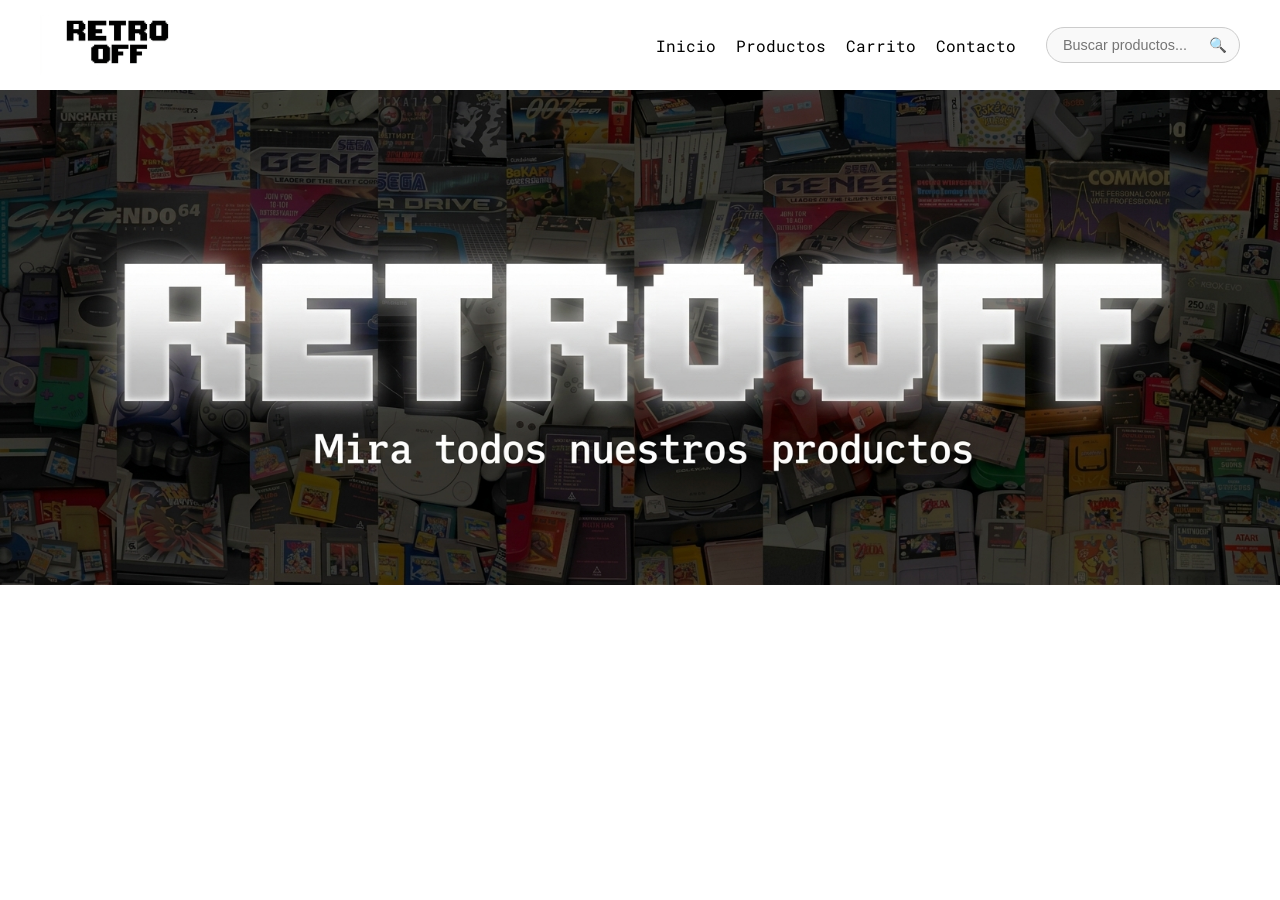
==== index.html @ f37511c4 "Primer commit: Primer commit" ====
<!DOCTYPE html>
<html lang="en">
<head>
    <meta charset="UTF-8">
    <meta name="viewport" content="width=device-width, initial-scale=1.0">
    <link rel="stylesheet" href="style.css">
    <link rel="preconnect" href="https://fonts.googleapis.com">
    <link rel="preconnect" href="https://fonts.gstatic.com" crossorigin>
    <link href="https://fonts.googleapis.com/css2?family=Roboto+Mono:ital,wght@0,100..700;1,100..700&display=swap" rel="stylesheet">
    <title>Document</title>
</head>
<body>
    <header>
      <a href="#">
        <img src="../img/Logo.jpg" alt="Logo" class="logo">
      </a>
      <div class="header-right">
        <nav>
          <ul class="navbar">
            <li><a href="#">Inicio</a></li>
            <li><a href="#">Productos</a></li>
            <li><a href="#">Carrito</a></li>
            <li><a href="#">Contacto</a></li>
          </ul>
        </nav>

        <div class="search-box">
          <input type="text" placeholder="Buscar productos...">
          <button type="submit">🔍</button>
        </div>
      </div>
    </header>

    <main>
      <div>
        <img src="../img/banner.jpg" alt="banner" class="banner">
      </div>
    </main>
    <footer>
       
    </footer>
</body>
</html>
---- style.css ----
* {
    margin: 0px; 
    padding: 0px; 
    box-sizing: border-box; /* Corregido de 0 a border-box */
}

header {
    width: 100%;
    height: 90px;
    background-color: white;
    display: flex;
    justify-content: space-between;
    align-items: center;
    padding: 0 40px;
}

.logo {
    width: auto;
    height: 60px; /* Ajustado para que no sea tan grande en el header */
    display: block;
}

/* Contenedor que junta menú y buscador a la derecha */
.header-right {
    display: flex;
    align-items: center;
    flex-direction: row;
    gap: 30px; /* Espacio entre el menú y el buscador */
}

.navbar {
    display: flex;
    justify-content: space-around; /* Se agregó el punto y coma que faltaba */
    align-items: center;
    list-style: none;
    gap: 20px;
}

.navbar a {
    font-family: "Roboto Mono", monospace;
    font-size: 16px;
    color: black;
    text-decoration: none;
}

.navbar a:hover {
    color: gray;
}

.banner {
    width: 100%;
}

.search-box {
    display: flex;
    align-items: center;
    border: 1px solid #ccc;
    border-radius: 20px;
    padding: 5px 12px;
    background-color: #f9f9f9;
}

.search-box input {
    border: none;
    background: transparent;
    outline: none;
    font-size: 0.9rem;
    padding: 4px;
    width: 150px;
}

.search-box button {
    border: none;
    background: transparent;
    cursor: pointer;
    font-size: 0.9rem;
}
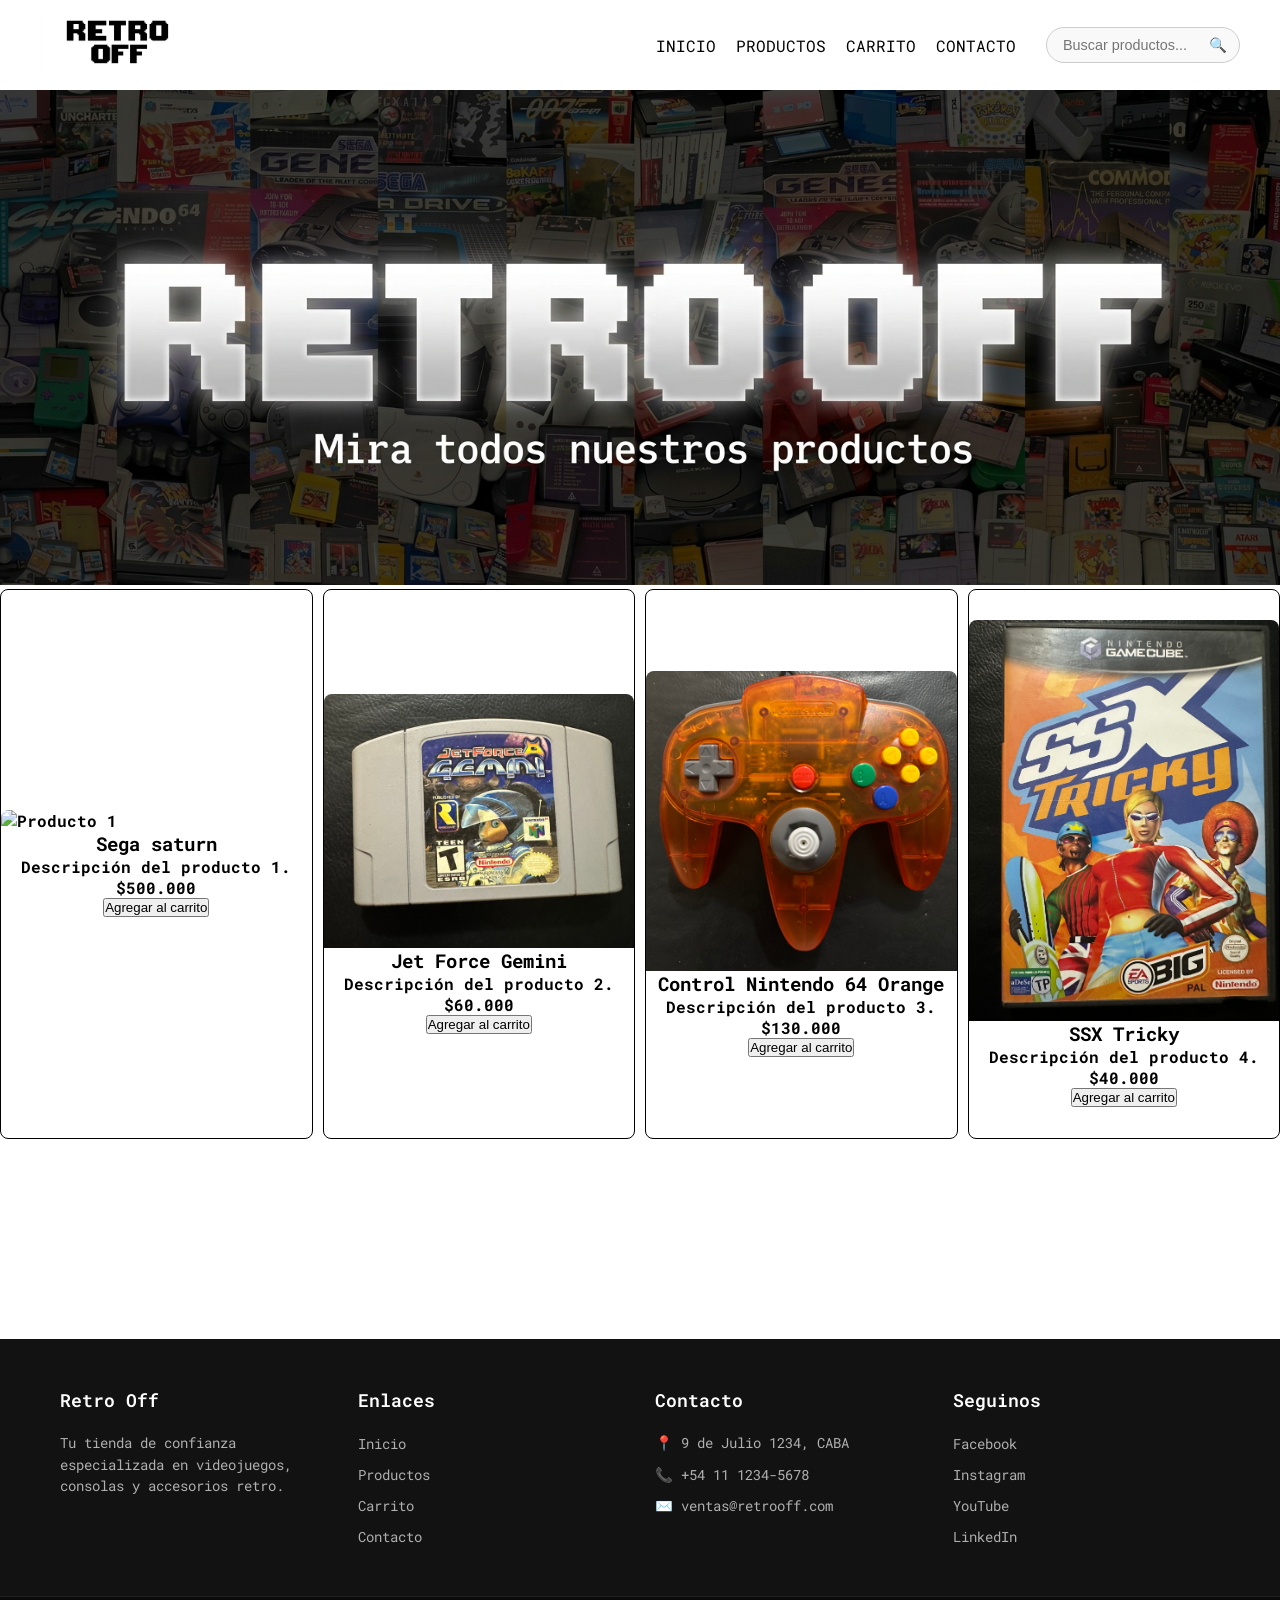
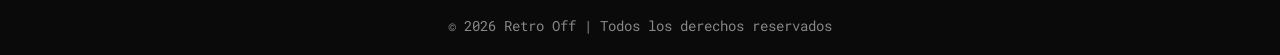
==== commit 52a2c3c7: "Segundo Commit" ====
--- a/index.html
+++ b/index.html
@@ -17,10 +17,11 @@
       <div class="header-right">
         <nav>
           <ul class="navbar">
-            <li><a href="#">Inicio</a></li>
-            <li><a href="#">Productos</a></li>
-            <li><a href="#">Carrito</a></li>
-            <li><a href="#">Contacto</a></li>
+            <li><a href="#">INICIO</a></li>
+            <li><a href="#">PRODUCTOS</a></li>
+            <li><a href="#">CARRITO</a></li>
+            <li><a href="#">CONTACTO</a>
+        </li>
           </ul>
         </nav>
 
@@ -29,15 +30,88 @@
           <button type="submit">🔍</button>
         </div>
       </div>
+
     </header>
 
     <main>
-      <div>
-        <img src="../img/banner.jpg" alt="banner" class="banner">
-      </div>
+        <section>
+          <div>
+            <img src="../img/banner.jpg" alt="banner" class="banner">
+          </div>
+        </section>
+
+       <section>
+          <div class="product-grid">
+            <div class="product-card">
+              <img src="../img/saturn.jpg" alt="Producto 1">
+              <h3>Sega saturn</h3>
+              <p>Descripción del producto 1.</p>
+              <p>$500.000</p>
+              <button>Agregar al carrito</button>
+            </div>
+            <div class="product-card">
+              <img src="../img/gemini.jpg" alt="Producto 2">
+              <h3>Jet Force Gemini</h3>
+              <p>Descripción del producto 2.</p>
+              <p>$60.000</p>
+              <button>Agregar al carrito</button>
+            </div>
+            <div class="product-card">
+              <img src="../img/n64.jpg" alt="Producto 3">
+              <h3>Control Nintendo 64 Orange</h3>
+              <p>Descripción del producto 3.</p>
+              <p>$130.000</p>
+              <button>Agregar al carrito</button>
+            </div>
+            <div class="product-card">
+              <img src="../img/ssx.jpg" alt="Producto 4">
+              <h3>SSX Tricky</h3>
+              <p>Descripción del producto 4.</p>
+              <p>$40.000</p>
+              <button>Agregar al carrito</button>
+            </div>
+          </div>
+        </section>
+        
     </main>
     <footer>
-       
+       <div class="footer-container">
+    <div class="footer-col">
+      <h3>Retro Off</h3>
+      <p>Tu tienda de confianza especializada en videojuegos, consolas y accesorios retro.</p>
+    </div>
+
+    <div class="footer-col">
+      <h3>Enlaces</h3>
+      <ul>
+        <li><a href="#">Inicio</a></li>
+        <li><a href="#">Productos</a></li>
+        <li><a href="#">Carrito</a></li>
+        <li><a href="#">Contacto</a></li>
+      </ul>
+    </div>
+
+    <div class="footer-col">
+      <h3>Contacto</h3>
+      <p>📍 9 de Julio 1234, CABA</p>
+      <p>📞 +54 11 1234-5678</p>
+      <p>✉️ ventas@retrooff.com</p>
+    </div>
+
+    <div class="footer-col">
+      <h3>Seguinos</h3>
+      <ul>
+        <li><a href="#">Facebook</a></li>
+        <li><a href="#">Instagram</a></li>
+        <li><a href="#">YouTube</a></li>
+        <li><a href="#">LinkedIn</a></li>
+      </ul>
+    </div>
+  </div>
+
+  <div class="footer-bottom">
+    <p>&copy; 2026 Retro Off | Todos los derechos reservados</p>
+  </div>
     </footer>
 </body>
 </html>
--- a/style.css
+++ b/style.css
@@ -1,7 +1,11 @@
 * {
     margin: 0px; 
     padding: 0px; 
-    box-sizing: border-box; /* Corregido de 0 a border-box */
+    box-sizing: border-box; 
+}
+
+body {font-family: "Roboto Mono", monospace;
+    font-size: 16px;
 }
 
 header {
@@ -16,29 +20,27 @@
 
 .logo {
     width: auto;
-    height: 60px; /* Ajustado para que no sea tan grande en el header */
+    height: 60px;
     display: block;
 }
 
-/* Contenedor que junta menú y buscador a la derecha */
+
 .header-right {
     display: flex;
     align-items: center;
     flex-direction: row;
-    gap: 30px; /* Espacio entre el menú y el buscador */
+    gap: 30px;
 }
 
 .navbar {
     display: flex;
-    justify-content: space-around; /* Se agregó el punto y coma que faltaba */
+    justify-content: space-around;
     align-items: center;
     list-style: none;
     gap: 20px;
 }
 
 .navbar a {
-    font-family: "Roboto Mono", monospace;
-    font-size: 16px;
     color: black;
     text-decoration: none;
 }
@@ -74,4 +76,111 @@
     background: transparent;
     cursor: pointer;
     font-size: 0.9rem;
-}+}
+
+/*footer {
+    background: black;
+    color: white;
+    text-align: center;
+    padding: 20px;
+    display: grid; 
+    grid-template-columns: repeat(4, 1fr);
+}*/
+
+.product-card {
+    width: 350px;
+    height: 550px;
+    border: 1px solid black;
+    border-radius: 8px;
+    color: black;
+    font-weight: bold;
+    display: flex;
+    flex-direction: column;
+    align-items: center;
+    justify-content: center;
+}
+
+
+.product-grid{ 
+    height: 700px;
+    display: flex;
+    align-items: bottom;
+    justify-content: center;
+    gap: 10px;
+}
+
+.product-card img {
+    width: 100%;
+    height: auto;
+    border-radius: 8px 8px 0 0;
+}
+
+footer {
+    background-color: #121212; /* Fondo negro elegante */
+    color: #ffffff;
+    font-family: "Roboto Mono", monospace;
+    padding-top: 50px;
+    margin-top: 50px;
+}
+
+/* Contenedor principal de columnas con Flexbox */
+.footer-container {
+    display: flex;
+    flex-wrap: wrap;       /* Para que bajen en pantallas chicas */
+    justify-content: space-around; /* Reparte el espacio entre columnas */
+    max-width: 1200px;
+    margin: 0 auto;
+    padding: 0 20px 40px 20px;
+    gap: 30px;
+}
+
+/* Cada columna individual */
+.footer-col {
+    flex: 1;
+    min-width: 200px;      /* Ancho mínimo para que no se aprieten de más */
+}
+
+.footer-col h3 {
+    font-size: 1.1rem;
+    margin-bottom: 20px;
+    color: #fff;
+    font-weight: 600;
+}
+
+.footer-col p {
+    font-size: 0.9rem;
+    color: #b0b0b0;
+    line-height: 1.5;
+    margin-bottom: 10px;
+}
+
+/* Listas de enlaces dentro del footer */
+.footer-col ul {
+    list-style: none;
+    padding: 0;
+    margin: 0;
+}
+
+.footer-col ul li {
+    margin-bottom: 10px;
+}
+
+.footer-col ul li a {
+    color: #b0b0b0;
+    text-decoration: none;
+    font-size: 0.9rem;
+    transition: color 0.2s;
+}
+
+.footer-col ul li a:hover {
+    color: #ffffff;
+}
+
+.footer-bottom {
+    border-top: 1px solid #222;
+    text-align: center;
+    padding: 20px 0;
+    font-size: 0.85rem;
+    color: #888;
+    background-color: #0a0a0a;
+}
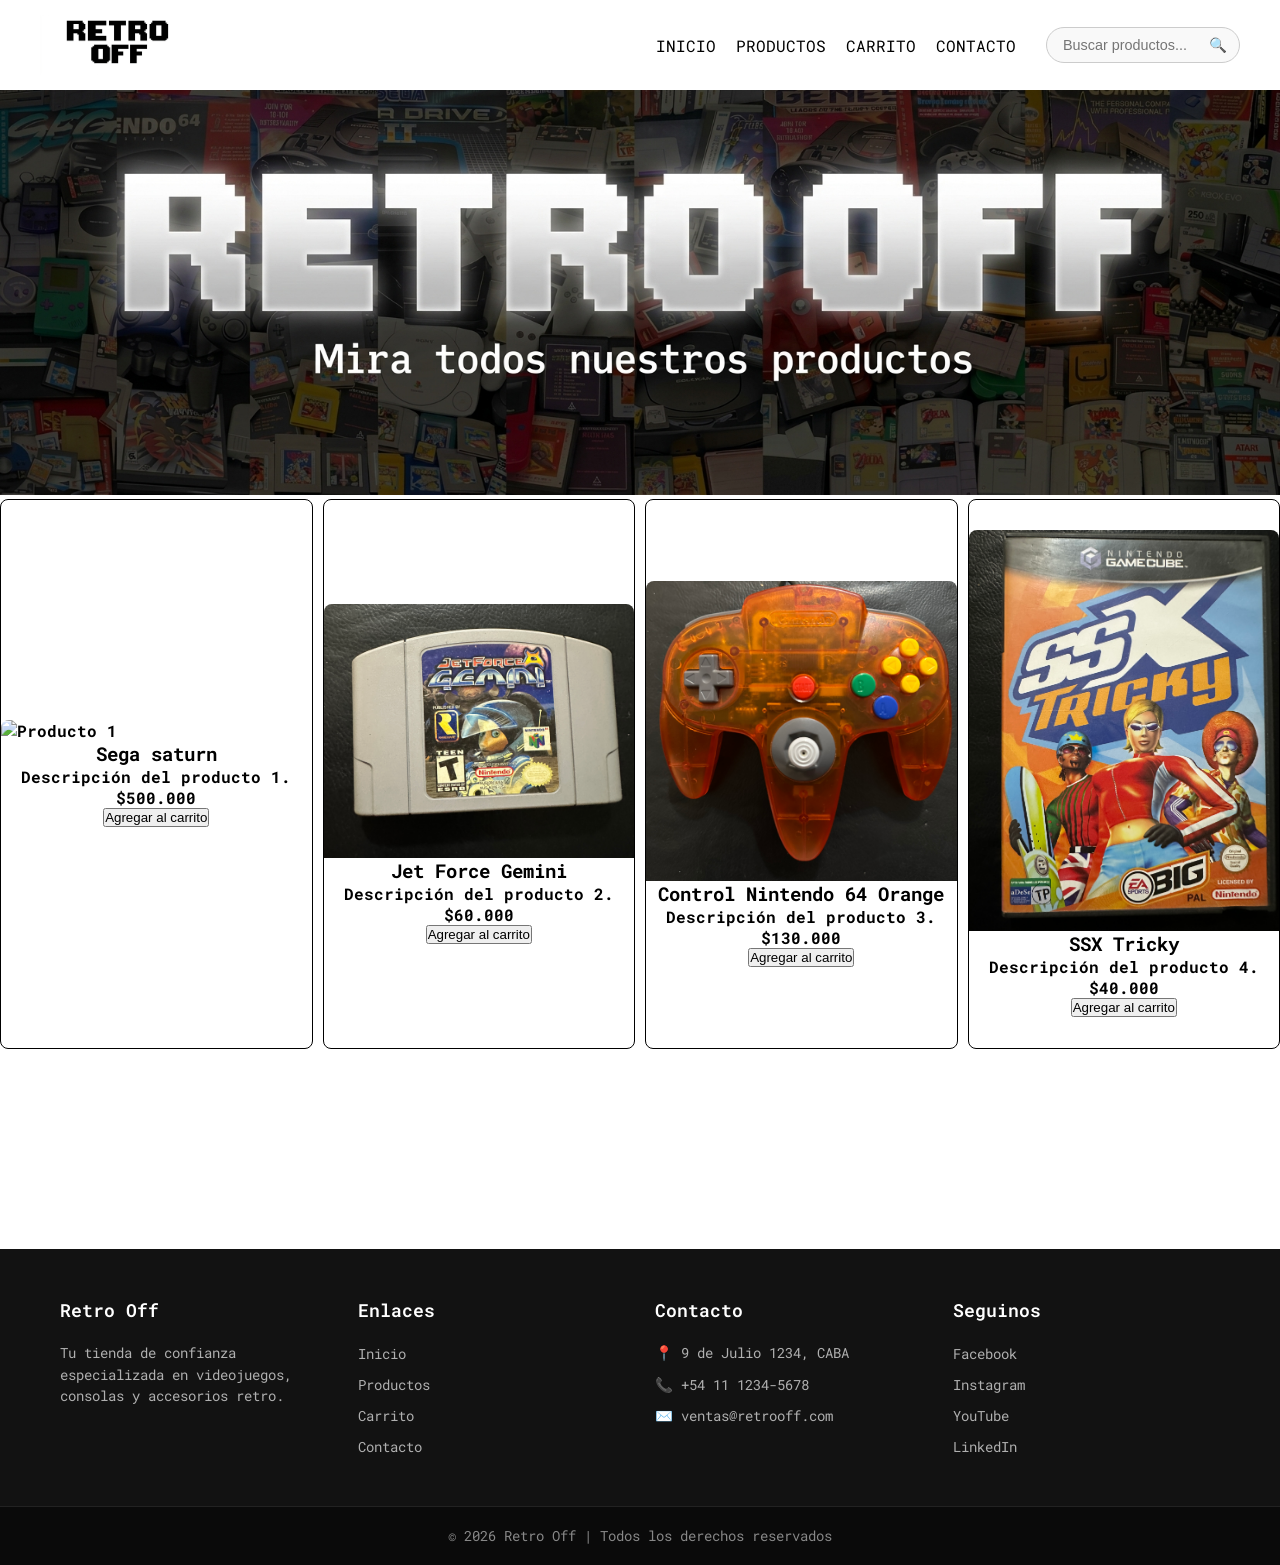
==== commit c7b8f372: "agrege formulario" ====
--- a/index.html
+++ b/index.html
@@ -20,7 +20,7 @@
             <li><a href="#">INICIO</a></li>
             <li><a href="#">PRODUCTOS</a></li>
             <li><a href="#">CARRITO</a></li>
-            <li><a href="#">CONTACTO</a>
+            <li><a href="../paginas/contacto.html">CONTACTO</a>
         </li>
           </ul>
         </nav>
@@ -87,7 +87,7 @@
         <li><a href="#">Inicio</a></li>
         <li><a href="#">Productos</a></li>
         <li><a href="#">Carrito</a></li>
-        <li><a href="#">Contacto</a></li>
+        <li><a href="../paginas/contacto.html">Contacto</a></li>
       </ul>
     </div>
 
--- a/style.css
+++ b/style.css
@@ -16,6 +16,7 @@
     justify-content: space-between;
     align-items: center;
     padding: 0 40px;
+    position: fixed;
 }
 
 .logo {
@@ -184,3 +185,49 @@
     color: #888;
     background-color: #0a0a0a;
 }
+
+#contacto {
+  padding: 40px 20px;
+  max-width: 500px;
+  margin: 0 auto;
+}
+
+#contacto h2 {
+  font-family: "Roboto Mono", monospace;
+  margin-bottom: 20px;
+}
+
+.contact-box h3 {
+  font-family: "Roboto Mono", monospace;
+  margin-bottom: 15px;
+}
+
+.contact-box form {
+  display: flex;
+  flex-direction: column;
+  gap: 12px;
+}
+
+.contact-box input, 
+.contact-box textarea {
+  width: 100%;
+  padding: 10px;
+  border: 1px solid #ccc;
+  border-radius: 6px;
+  font-family: "Roboto Mono", monospace;
+}
+
+.contact-box button {
+  background-color: #000000;
+  color: white;
+  border: none;
+  padding: 12px;
+  border-radius: 20px;
+  font-family: "Roboto Mono", monospace;
+  font-weight: bold;
+  cursor: pointer;
+}
+
+.contact-box button:hover {
+  background-color: #000000;
+}
